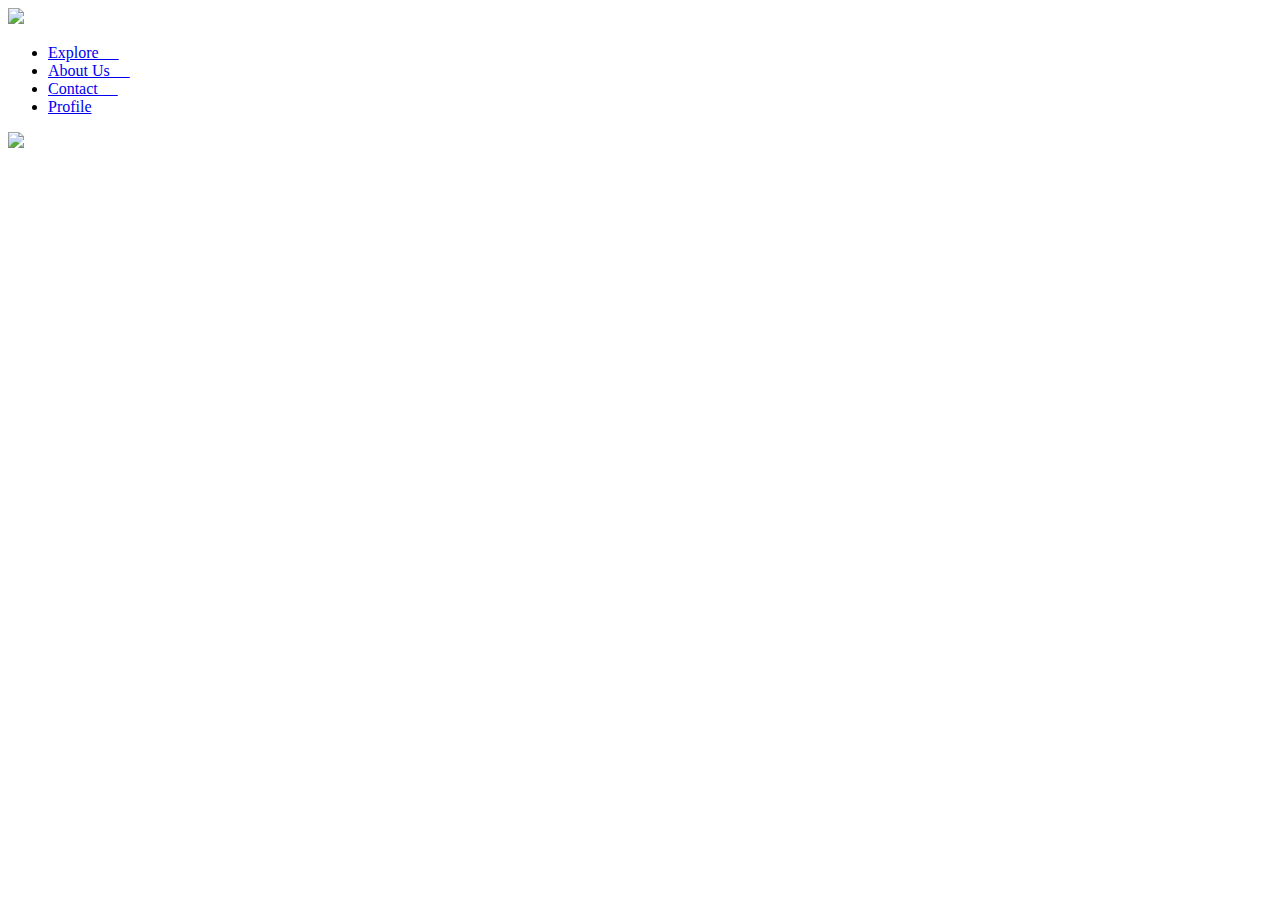
==== profile.html @ 9023a142 "updated" ====
<!DOCTYPE html>
		
	<head>
		<title>Awkward Connection</title>
		<!--CSS Links-->
		<link rel="stylesheet" type="text/css" href="./profiletheme.css">
		<link href="https://fonts.googleapis.com/css?family=Nunito" rel="stylesheet"> <!-- General fonts -->
		<link href="https://fonts.googleapis.com/css?family=Yantramanav:300,400,500" rel="stylesheet">
		<link href="https://fonts.googleapis.com/css?family=Work+Sans:500,600,900" rel="stylesheet"> <!-- TITLE FONT -->
		<script src="js/script.js"></script> <!-- WORD CHANGING -->
		<link href="https://fonts.googleapis.com/css?family=Slabo+27px" rel="stylesheet">
		<link href="https://fonts.googleapis.com/css?family=Quicksand:300,400,500" rel="stylesheet">
	</head>


	<body>
		
		<div id="header">

		    <a href="WebsiteMain/Index.html"><img id="logo" src="https://files.slack.com/files-pri/T9DK4SHT2-F9DN98R6C/unit_2_.jpg"></a>
        	<ul class="navt">
          		
          		<li><a href="https://socialanxietyinstitute.org/what-is-social-anxiety" target="_blank">Explore &nbsp;&nbsp;&nbsp;&nbsp;</a>
          		</li>
        
          		<li><a href="#section2">About Us &nbsp;&nbsp;&nbsp;&nbsp;</a>
          		</li>
          
          		<li><a href="https://goo.gl/forms/hwN8wzudoPtfyfAk1" target="_blank">Contact &nbsp;&nbsp;&nbsp;&nbsp;</a>
          		</li>
          
          		<li><a href="#">Profile</a>
          		</li>
        
        	</ul>
		</div>

	    <img id = "prif" src="https://www.strapui.com/wp-content/uploads/2015/11/ani.strapui.com-profile.html_009.png">	




    </body>
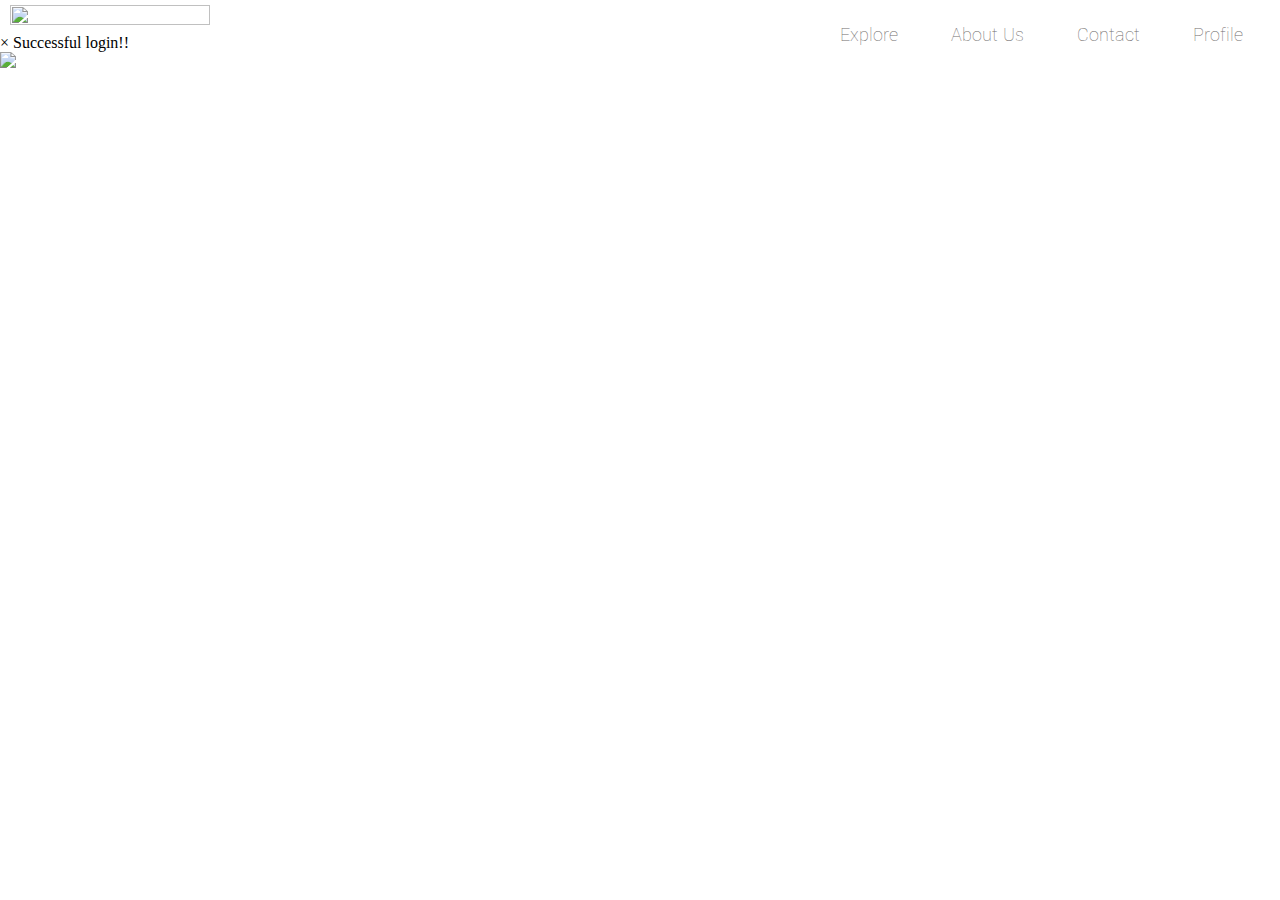
==== commit 0d5520cf: "s" ====
--- a/profile.html
+++ b/profile.html
@@ -10,6 +10,7 @@
 		<script src="js/script.js"></script> <!-- WORD CHANGING -->
 		<link href="https://fonts.googleapis.com/css?family=Slabo+27px" rel="stylesheet">
 		<link href="https://fonts.googleapis.com/css?family=Quicksand:300,400,500" rel="stylesheet">
+		<link rel="stylesheet" href="https://cdnjs.cloudflare.com/ajax/libs/animate.css/3.5.2/animate.min.css">	
 	</head>
 
 
@@ -33,8 +34,12 @@
           		</li>
         
         	</ul>
+        	<div class='line-cross'></div>
 		</div>
-
+        <div class="alert animated fadeIn">
+          <span class="closebtn" onclick="this.parentElement.style.display='none';">&times;</span> 
+          <strong>Successful</strong> login!!
+        </div>
 	    <img id = "prif" src="https://www.strapui.com/wp-content/uploads/2015/11/ani.strapui.com-profile.html_009.png">	
 
 
--- a/profiletheme.css
+++ b/profiletheme.css
@@ -0,0 +1,127 @@
+/* Css Reset */
+* {
+	margin: 0;
+	padding: 0;
+	border: 0;
+	font: inherit;
+	vertical-align: baseline;
+}
+
+/*HEADER CSS*/
+#header{
+	background-color:white;
+
+
+}
+a:link{
+	font-family: 'Yantramanav', sans-serif;
+	text-decoration: none;
+	color:black;
+}
+h1 {
+	text-align: center;
+	font-size: 30px;
+	font-family: 'Nunito', sans-serif;
+}
+#logo{
+	height:100%;
+	width:200px;
+	vertical-align:middle;
+	margin: 5px;
+	margin-left:10px;
+	margin-bottom:3px;
+}
+/* FOR HR TAG USE WHEN NEEDED 
+.line_break{
+	width:100%;
+    height:0px;
+    float: middle;
+    color: #e5e5e5;
+    //padding-top: 1px;
+    background-color: #0;
+    border: none;
+    border-bottom: 1px solid grey;
+    opacity: 0.2;
+}
+*/ 
+
+.navt {
+  list-style: none;
+  float:right;
+  position: relative;
+  vertical-align: middle;
+  margin-top:10px;
+  margin-right:25px;
+}
+.navt li {
+  display: inline;
+}
+.navt a {
+  display: inline-block;
+  padding: 0 12px;
+  font-weight: lighter;
+  /*color: #c1c8e4;*/
+  color:#6f6c6c;
+  line-height: 50px;
+  text-decoration:  none;
+  font-size:20px;
+  font-family: 'Yantramanav', sans-serif;
+    -webkit-transition: color 1s ease-out;
+  -moz-transition: color 1s ease-out;
+  -o-transition: color 1s ease-out;
+  transition: color 1s ease-out;
+}
+.navt li a:hover {
+  color: #84ceeb;
+
+  -moz-transition: color 0.3s;
+  -webkit-transition: color 0.3s;
+  -o-transition: color 0.3s;
+  transition: color 0.3s;
+}
+
+/* MAIN CSS */
+#main-quote {
+	text-align:center;
+	font-size: 45px;
+	font-family: 'Work Sans', sans-serif;
+	color: black;
+} 
+#front-page {
+	height:100%;
+	width:100%	;
+}
+#word {
+	font-size: 45px;
+	font-family: 'Work Sans', sans-serif;
+	color: black;
+	font-style: italic;
+	text-align:center;
+}
+h3{
+font-family: 'Yantramanav', sans-serif;
+  font-size:50px;
+  margin:0 auto;
+  text-align:left;
+  color:#31708E;
+  font-weight:300;
+}
+#main{
+  background-color:#5AB9EA;
+
+}
+p{
+  font-family: 'Yantramanav', sans-serif;
+  font-size:20px;
+}
+#Traits{
+  float:left;
+  margin:20px;
+}
+#TraitAnswers{
+  float:left;
+  margin:20px;
+}
+body{
+  background-image:'https://www.strapui.com/wp-content/uploads/2015/11/ani.strapui.com-profile.html_009.png';
+}
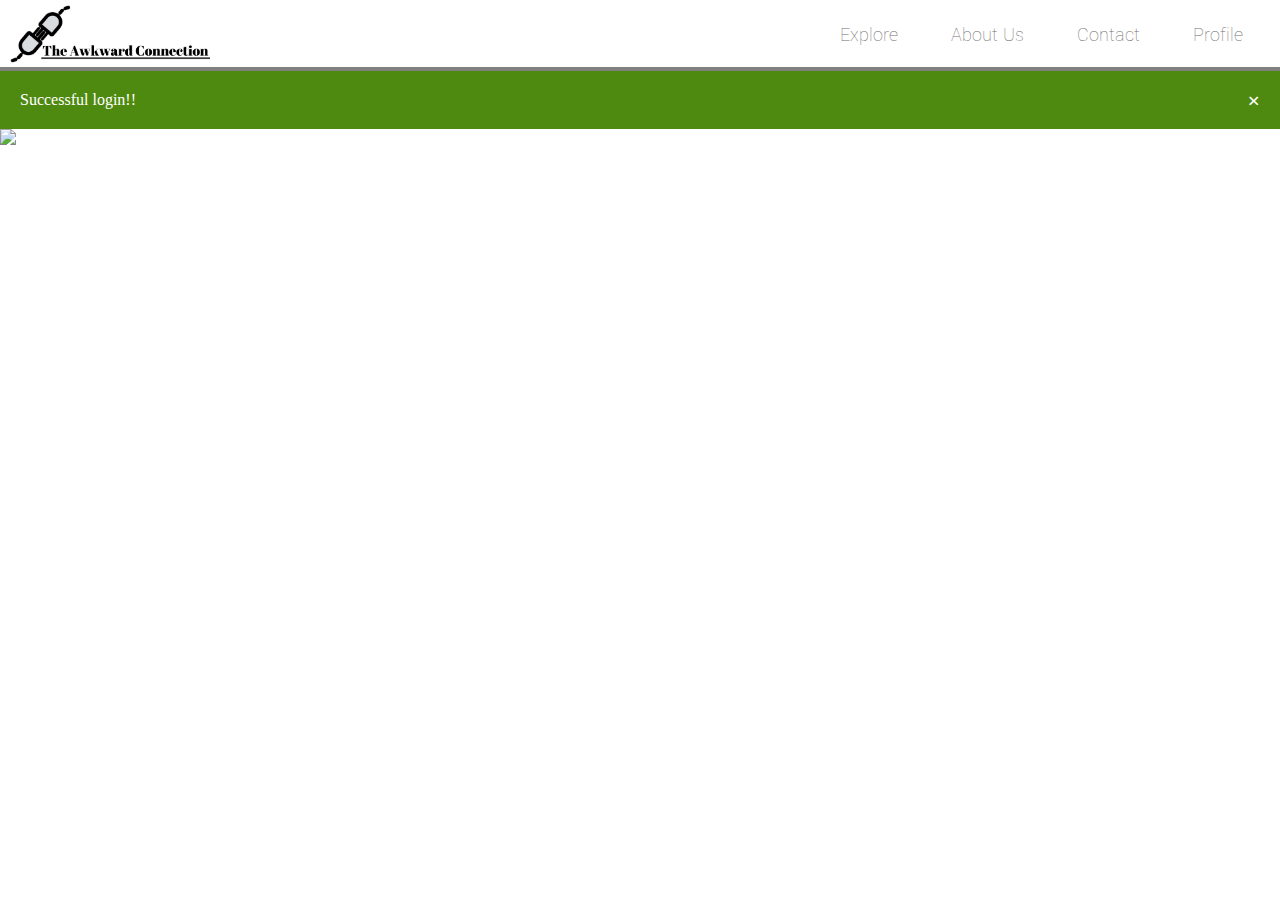
==== commit 8ddd0886: "Newly added" ====
--- a/profile.html
+++ b/profile.html
@@ -18,7 +18,7 @@
 		
 		<div id="header">
 
-		    <a href="WebsiteMain/Index.html"><img id="logo" src="https://files.slack.com/files-pri/T9DK4SHT2-F9DN98R6C/unit_2_.jpg"></a>
+		    <a href="WebsiteMain/Index.html"><img id="logo" src="Unit.jpg"></a>
         	<ul class="navt">
           		
           		<li><a href="https://socialanxietyinstitute.org/what-is-social-anxiety" target="_blank">Explore &nbsp;&nbsp;&nbsp;&nbsp;</a>
--- a/profiletheme.css
+++ b/profiletheme.css
@@ -44,7 +44,9 @@
     opacity: 0.2;
 }
 */ 
-
+.line-cross {
+    border:2px solid grey;
+}
 .navt {
   list-style: none;
   float:right;
@@ -125,3 +127,27 @@
 body{
   background-image:'https://www.strapui.com/wp-content/uploads/2015/11/ani.strapui.com-profile.html_009.png';
 }
+.alert {
+    padding: 20px;
+    background-color: #4F8A10;
+    color: white;
+}
+.closebtn {
+    margin-left: 15px;
+    color: white;
+    font-weight: bold;
+    float: right;
+    font-size: 22px;
+    line-height: 20px;
+    cursor: pointer;
+    transition: 0.3s;
+}
+
+.closebtn:hover {
+    color: black;
+}
+
+
+
+
+
